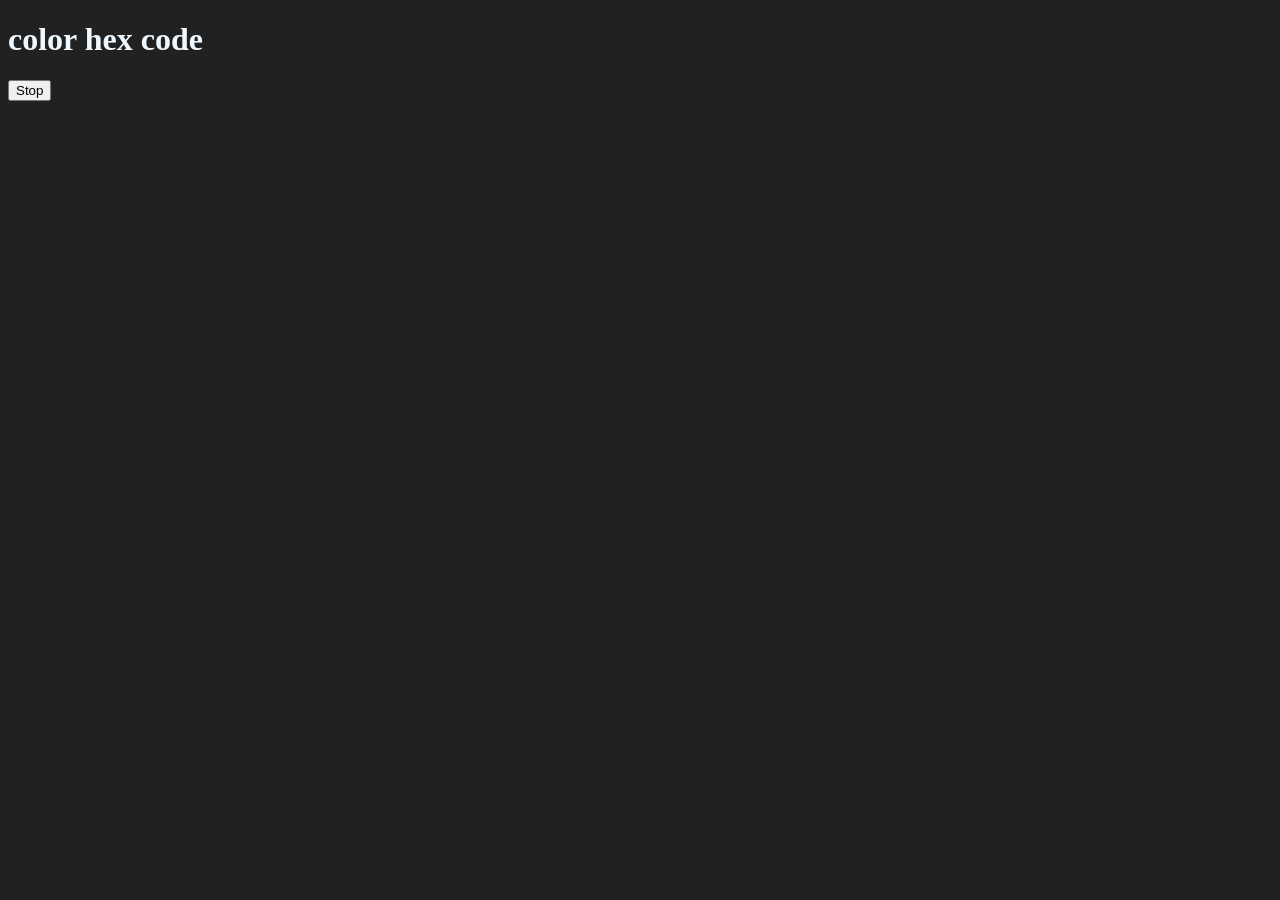
==== Async.html @ 2d6038f1 "map in js & some Question's" ====
<!DOCTYPE html>
<html lang="en">

<head>
    <meta charset="UTF-8">
    <meta name="viewport" content="width=device-width, initial-scale=1.0">
    <title>Async's</title>
</head>

<body style="background-color: #212121; color: aliceblue;">
    <h1>color hex code</h1>
    <!-- <button id="start">Start</button> -->
    <button id="stop">Stop</button>
</body>
<script>
    // setTimeout(function () {
    //     // console.log('Hello');
    // }, 2000)

    // const changeText = function () {
    //     document.querySelector('h1')
    //         .textContent = 'Hello World!'
    // }
    // const stopChange = setTimeout(changeText, 2000)

    // document.querySelector('#stop').addEventListener('click', () => {
    //     clearTimeout(stopChange)
    //     console.log('stoped');
    // })
    // ======================================================================
    const randomColor = () => {
        const hex = "0123456789ABCDEF"
        let color = "#"

        for (let i = 0; i < 6; i++) {
            color += hex[Math.floor(Math.random() * hex.length)]
        }
        return color
    }

    let interval;

    // document.querySelector('#start').addEventListener('click', () => {
    //     interval = setInterval(() => {
    //         document.body.style.backgroundColor = randomColor()
    //         document.body.style.color = randomColor()
    //     }, 1000)
    // })

    document.querySelector('#stop').addEventListener('click', () => {
        clearInterval(interval)
    })

    interval = setInterval(() => {
        const color = randomColor()
        document.body.style.backgroundColor = color
        document.querySelector('h1').textContent = color

    }, 2000)
</script>

</html>
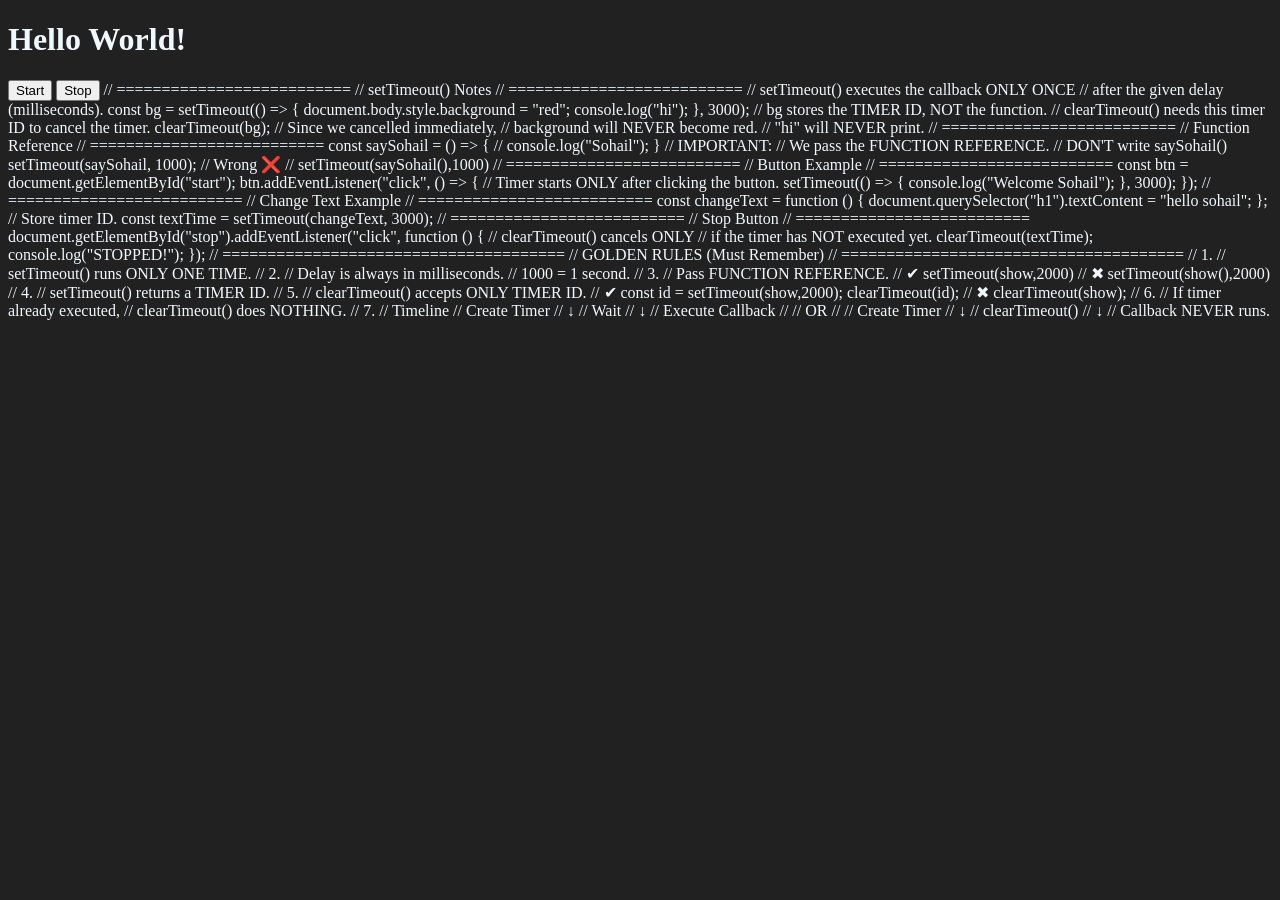
==== commit 1df8bab8: "async basic" ====
--- a/Async.html
+++ b/Async.html
@@ -8,55 +8,186 @@
 </head>
 
 <body style="background-color: #212121; color: aliceblue;">
-    <h1>color hex code</h1>
-    <!-- <button id="start">Start</button> -->
+    <h1>Hello World!</h1>
+
+    <button id="start">Start</button>
     <button id="stop">Stop</button>
 </body>
 <script>
-    // setTimeout(function () {
-    //     // console.log('Hello');
-    // }, 2000)
+    const bg = setTimeout(() => {
+        document.body.style.background = "red";
+        console.log('hi');
+        
+    }, 3000);
+    clearTimeout(bg)
 
-    // const changeText = function () {
-    //     document.querySelector('h1')
-    //         .textContent = 'Hello World!'
-    // }
-    // const stopChange = setTimeout(changeText, 2000)
 
-    // document.querySelector('#stop').addEventListener('click', () => {
-    //     clearTimeout(stopChange)
-    //     console.log('stoped');
-    // })
-    // ======================================================================
-    const randomColor = () => {
-        const hex = "0123456789ABCDEF"
-        let color = "#"
 
-        for (let i = 0; i < 6; i++) {
-            color += hex[Math.floor(Math.random() * hex.length)]
-        }
-        return color
+    const saySohail = () => {
+        // console.log("Sohail");
+
+    }
+    setTimeout(saySohail, 1000)
+    // console.log("done");
+
+    const btn = document.getElementById('start')
+    btn.addEventListener('click', () => {
+
+        setTimeout(() => {
+            console.log("Welcome Sohail");
+
+        }, 3000)
+    })
+
+
+    const changeText = function () {
+        document.querySelector('h1').textContent = "hello sohail"
+
     }
 
-    let interval;
+    const textTime = setTimeout(changeText, 3000)
 
-    // document.querySelector('#start').addEventListener('click', () => {
-    //     interval = setInterval(() => {
-    //         document.body.style.backgroundColor = randomColor()
-    //         document.body.style.color = randomColor()
-    //     }, 1000)
-    // })
+    document.getElementById('stop').addEventListener('click', function () {
+        clearTimeout(textTime)
+        console.log("STOPED!");
 
-    document.querySelector('#stop').addEventListener('click', () => {
-        clearInterval(interval)
     })
 
-    interval = setInterval(() => {
-        const color = randomColor()
-        document.body.style.backgroundColor = color
-        document.querySelector('h1').textContent = color
-
-    }, 2000)
 </script>
 
-</html>+</html>
+
+// ==========================
+// setTimeout() Notes
+// ==========================
+
+// setTimeout() executes the callback ONLY ONCE
+// after the given delay (milliseconds).
+
+const bg = setTimeout(() => {
+    document.body.style.background = "red";
+    console.log("hi");
+}, 3000);
+
+// bg stores the TIMER ID, NOT the function.
+// clearTimeout() needs this timer ID to cancel the timer.
+
+clearTimeout(bg);
+
+// Since we cancelled immediately,
+// background will NEVER become red.
+// "hi" will NEVER print.
+
+
+// ==========================
+// Function Reference
+// ==========================
+
+const saySohail = () => {
+    // console.log("Sohail");
+}
+
+// IMPORTANT:
+// We pass the FUNCTION REFERENCE.
+// DON'T write saySohail()
+
+setTimeout(saySohail, 1000);
+
+// Wrong ❌
+// setTimeout(saySohail(),1000)
+
+
+// ==========================
+// Button Example
+// ==========================
+
+const btn = document.getElementById("start");
+
+btn.addEventListener("click", () => {
+
+    // Timer starts ONLY after clicking the button.
+
+    setTimeout(() => {
+        console.log("Welcome Sohail");
+    }, 3000);
+
+});
+
+
+// ==========================
+// Change Text Example
+// ==========================
+
+const changeText = function () {
+    document.querySelector("h1").textContent = "hello sohail";
+};
+
+// Store timer ID.
+const textTime = setTimeout(changeText, 3000);
+
+
+// ==========================
+// Stop Button
+// ==========================
+
+document.getElementById("stop").addEventListener("click", function () {
+
+    // clearTimeout() cancels ONLY
+    // if the timer has NOT executed yet.
+
+    clearTimeout(textTime);
+
+    console.log("STOPPED!");
+
+});
+
+
+// ======================================
+// GOLDEN RULES (Must Remember)
+// ======================================
+
+// 1.
+// setTimeout() runs ONLY ONE TIME.
+
+// 2.
+// Delay is always in milliseconds.
+// 1000 = 1 second.
+
+// 3.
+// Pass FUNCTION REFERENCE.
+// ✔ setTimeout(show,2000)
+// ✖ setTimeout(show(),2000)
+
+// 4.
+// setTimeout() returns a TIMER ID.
+
+// 5.
+// clearTimeout() accepts ONLY TIMER ID.
+
+// ✔
+const id = setTimeout(show,2000);
+clearTimeout(id);
+
+// ✖
+clearTimeout(show);
+
+// 6.
+// If timer already executed,
+// clearTimeout() does NOTHING.
+
+// 7.
+// Timeline
+
+// Create Timer
+//      ↓
+// Wait
+//      ↓
+// Execute Callback
+//
+// OR
+//
+// Create Timer
+//      ↓
+// clearTimeout()
+//      ↓
+// Callback NEVER runs. 
